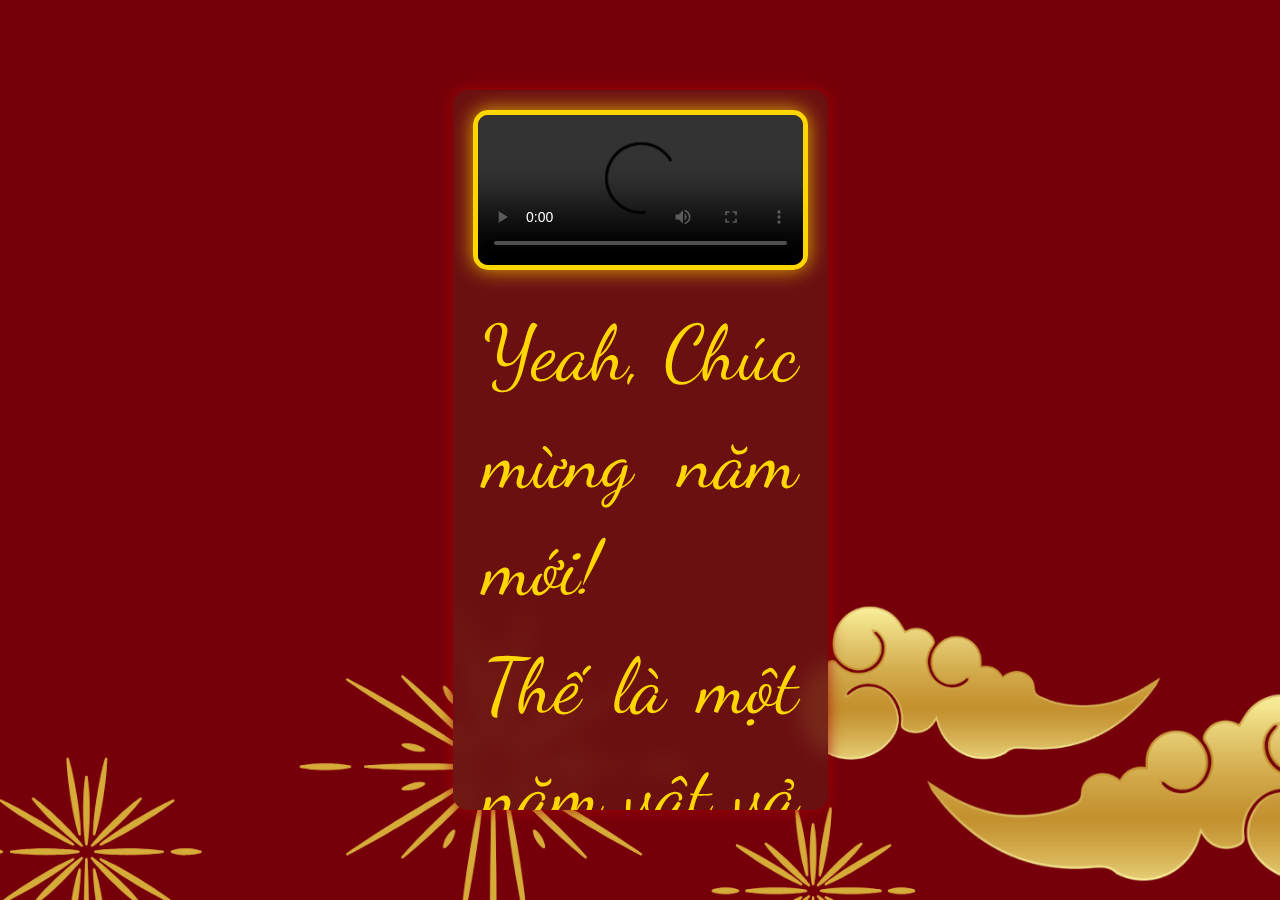
==== 3rd/newpage.html @ 6e9d1e49 "Add files via upload" ====
<!DOCTYPE html>
<html lang="vi">
<head>
    <meta charset="UTF-8">
    <meta name="viewport" content="width=device-width, initial-scale=1.0, minimum-scale=1.0, maximum-scale=1.0, user-scalable=no">
    <title>Happy New Year!</title>
    <link rel="stylesheet" href="styles.css"> 
    <link rel="icon" href="../3rd/img/10.png" type="image/x-icon">
</head>
<body>

    <div class="scroll-box">
        <!-- Video Container -->
        <div class="video-container">
            <video controls autoplay playsinline>
                <source src="2023ney.mp4" type="video/mp4">
                Your browser does not support the video tag.
            </video>
        </div>

        <!-- Nội dung có thể cuộn -->
        <div class="outer-box">
            <div class="container">
                <p>Yeah, Chúc mừng năm mới!</p>
                <p>
                    Thế là một năm vật vả nhưng không kém những thành công đã trôi qua rồi! 
                    Tui cũng chả biết nên bắt đầu từ đâu nữa; Đoạn Violin vừa rồi Bi thấy có hay không?
                </p>
                <p>
                    Đoạn trích ngắn đó do tui với thầy đánh SM Solo với nhau vào những cuối năm 2022;
                    Đó là phân khúc mà tui đánh ở bài ABBA Happy New Year (OBO ver.);
                    Tui thật sự xin lỗi vì không thể có một đoạn Violin thật thụ do tui đánh để gửi cho Bi,
                    tui rất mong Bi sẽ thích nó nhá!
                </p>
                <p>
                    2024 là một cái gì đó rất đáng nhớ cho tui và Bi; End up một năm của tui và những cảm xúc trước nhé:
                </p>
                <p>
                    Tui nhớ những lần duy nhất được nói chuyện và ấn tượng với Bi trong khoảng cuối tháng 6 - 2024
                    đã là một cái gì đó gần như đã khắc sâu trong tui lắm rồi. 
                </p>
                <p>
                    Cũng thật may khi khoảng tháng 8 - 9; Thầy Ngọc đã cho tui cùng Bi được gần nhau hơn về khoảng cách,
                    để được giao tiếp, chỉ bài và làm được nhiều hoạt động cùng nhau.
                    Nó đã cuốn tui đi mất rồi!
                </p>
                <p>
                    Tiếp tục điều đó bằng sự mỉm cười khi tui được nhắn tin và nói chuyện để chia sẻ nỗi lòng nhiều hơn,
                    và tui đã tự cảm nhận được những điều duy nhất mà chúng ta đã có.
                </p>
                <p>
                    Tui chỉ nghĩ đơn giản đến việc mình chỉ cố gắng cho ngày mai, cho tương lai;
                    Nhưng mà, đôi khi Bi lại là thứ tui nhìn vào để thấy mình cần có sự cố gắng và phấn đấu nhiều hơn.
                </p>
                <p>
                    À, tui có xin vài bức ảnh của Bi, tui gắn nó ở trên đây, tui đã cố gắng biến nó thành một bộ sưu tập nhỏ cho Bi, nhưng mà tui làm nó không ổn, nên phần này tui chỉ đính kèm ở dạng Images Slider, ảnh con thỏ là tui có vẽ lại ấy, nó có hơi không đẹp lắm do tui vẽ lại bằng Paint với tui gà lắm, nhưng mà thấy dễ thương không :> (Như Bi vậy)
                </p>
            </div>
            <div class="slider">
                <div class="list">
                    <div class="item">
                        <img src="img/1.jpg" alt="">
                    </div>
                    <div class="item">
                        <img src="img/2.jpg" alt="">
                    </div>
                    <div class="item">
                        <img src="img/3.jpg" alt="">
                    </div>
                    <div class="item">
                        <img src="img/4.jpg" alt="">
                    </div>
                    <div class="item">
                        <img src="img/5.jpg" alt="">
                    </div>
                    <div class="item">
                        <img src="img/6.jpg" alt="">
                    </div>
                    <div class="item">
                        <img src="img/7.png" alt="">
                    </div>
                    <div class="item">
                        <img src="img/8.jpg" alt="">
                    </div>
                    <div class="item">
                        <img src="img/9.jpg" alt="">
                    </div>
                    <div class="item">
                        <img src="img/10.png" alt="">
                    </div>
                </div>
                <div class="buttons">
                    <button id="prev"><</button>
                    <button id="next">></button>
                </div>
                <ul class="dots">
                    <li class="active"></li>
                    <li></li>
                    <li></li>
                    <li></li>
                    <li></li>
                    <li></li>
                    <li></li>
                    <li></li>
                    <li></li>
                    <li></li>
                </ul>
            </div>
            <div class="container">
                <p>
                    End up một năm tui có thế, nhưng đã qua được vài phút sau khi giao thừa rồi, chắc là Bi vừa countdown với xem pháo hoa rồi nhỉ. 2025 rồi; Tui cảm ơn Bi vì đã luôn ở bên tui trong khỏang thời gian vừa qua, được chia sẻ với nhau nhiều thứ, được quan tâm, chia sẻ, được chia nhau cái bánh, cái kẹo. Tui thật sự rất biết ơn rất nhiều những điều mà Bi đã làm cho tui. Mong là nó sẽ là động lực cho hai đứa để học tập tốt hơn.
                </p>
               <p>
                1 năm nữa thôi đã là những học sinh tốt nghiệp THPTQG rồi; Tui, Bi và mọi người đều mong về những sự mới mẻ và thành công trong tương lai. Chúng ta chuẩn bị bước qua tuổi 17, bước qua lớp 11 và phải thật sự kỹ càng cho bước ngoặc giữa năm lớp 12. Tui mong rằng Bi và tui vẫn sẽ là “Anh em tốt”  của nhau nha, vẫn giữ vững được nhiều thành công và những mong ước, học tập tốt hơn và chọn được đúng nghành nghề mà mình yêu thích nha. Tui không mong điều gì hơn cả, chúng ta luôn cần sự cố gắng và nổ lực; Bi đừng quên là tui luôn ở bên để giúp đỡ bi nhiều hơn, không những ở môn Vật Lý, mà là nhiều lĩnh vực hơn nữa. Mong Bi sẽ thật cố gắng, chạm được đến thành công và ước mơ của chính mình, đừng vì sự thất bại mà bỏ cuộc nhaaa!
               </p>
               <p>
                Tui không biết rằng phía trước là như thế nào, chúng ta vẫn chỉ là những học sinh, có những ước muốn, những hoài bảo riêng, đừng vì vài lần thất bại mà nản chí. Chúc cho Bi sẽ luôn có được những ngày tháng học tập thật vui vẻ, bước sang học kỳ II của năm lớp 11, mong Bi sẽ luôn giữ vững những thành công và phát triển nó lên nhiều hơn.
               </p>
               <p>
                Nhưng mà, tui vẫn mong một điều rằng, Bi sẽ luôn có sức khỏe, giữ được sự dễ thương và xinh đẹp của mình, cũng như sẽ thành công hơn ở nhiều lĩnh vực hơn nữa, luôn hết mình với những thứ đang có và sẽ có nhiều bước tiến hơn không những trong việc học mà còn ở nhiều hoạt động ngoại khóa nha!
               </p>
               <p>
                Chúc Bi và Gia đình sẽ có một cái Tết ấm no, bình an. Chúc bố mẹ, ông bà Bi cũng như cả gia đình có nhiều sức khỏe hơn, thành công hơn và làm việc có nhiều thuận lợi hơn.
               </p>
               <p>
                Lời sau cùng, tui mong cái Tết này, Bi sẽ luôn vui vẻ và hạnh phúc nha. Mong rằng nó sẽ đánh dấu như một bước ngoặc cho sự thành công và đổi mới của năm 2025 và xa hơn nữa. Happy New Year!
               </p>
               <p>
                From: Nguyễn Huỳnh Đăng Nhựt 
                </p>
                <p>
                To: Phạm Lê Thảo Nguyên
               </p>
        </div>
    </div>
    <script src="script.js"></script>
</body>
</html>
---- 3rd/styles.css ----
@import url('https://fonts.googleapis.com/css2?family=Dancing+Script:wght@400;700&display=swap');

* {
    margin: 0;
    padding: 0;
    box-sizing: border-box;
}

html, body {
    height: 100%;
    overflow: hidden; /* Prevent whole page from scrolling */
}

body {
    display: flex;
    justify-content: center;
    align-items: center;
    background: url('b2.png') no-repeat center center fixed;
    background-size: cover;
    font-family: 'Dancing Script', cursive;
    color: #ffd700;
    text-align: justify;
    padding: 20px;
}

/* Scrollable container */
.scroll-box {
    width: 90%;
    max-width: 375px; /* iPhone X screen width */
    height: 80vh; /* Allows scrolling but keeps a nice view */
    overflow-y: auto; /* Enable scrolling */
    background: rgba(104, 19, 19, 0.85);
    padding: 20px;
    border-radius: 15px;
    box-shadow: 0 0 15px rgba(167, 3, 3, 0.8);
    backdrop-filter: blur(10px);
}

/* Hide scrollbar for better UI */
.scroll-box::-webkit-scrollbar {
    width: 6px;
}

.scroll-box::-webkit-scrollbar-thumb {
    background: #ffd700;
    border-radius: 10px;
}

/* Video container */
.video-container {
    width: 100%;
    border: 5px solid #ffd700;
    border-radius: 15px;
    overflow: hidden;
    box-shadow: 0 0 20px rgba(255, 215, 0, 0.8);
    margin-bottom: 20px;
}

video {
    width: 100%;
    display: block;
}

/* Text container */
.container {
    width: 100%;
    padding: 10px;
}

/* Paragraph styling */
p {
    font-size: 6vw;
    line-height: 1.4;
    margin-bottom: 10px;
}

/* Make the slider fit within the scroll-box */
.slider {
    width: 100%; /* Make it fit inside the scroll-box */
    height: 250px; /* Adjust height to match content */
    position: relative;
    overflow: hidden;
    margin-top: 20px;
}

/* Adjust the slider list */
.slider .list {
    position: absolute;
    width: max-content;
    height: 100%;
    left: 0;
    top: 0;
    display: flex;
    transition: 1s;
}

/* Make images fit inside the slider */
.slider .list img {
    width: 100%; /* Make the image fit inside the scroll-box */
    height: 100%;
    object-fit: cover;
}

/* Adjust navigation buttons */
.slider .buttons {
    position: absolute;
    top: 50%;
    left: 5%;
    width: 90%;
    display: flex;
    justify-content: space-between;
}

.slider .buttons button {
    width: 40px;
    height: 40px;
    border-radius: 50%;
    background-color: rgba(252, 108, 64, 0.333);
    color: #a59b15;
    border: none;
    font-size: 20px;
    font-weight: bold;
}

/* Adjust dots */
.slider .dots {
    position: absolute;
    bottom: 10px;
    left: 0;
    width: 100%;
    display: flex;
    justify-content: center;
}

.slider .dots li {
    list-style: none;
    width: 10px;
    height: 10px;
    background-color: #9c8418;
    margin: 5px;
    border-radius: 50%;
    transition: 0.5s;
}

.slider .dots li.active {
    width: 20px;
}

@media screen and (max-width: 768px) {
    .slider {
        height: 200px; /* Adjust for smaller screens */
    }
}
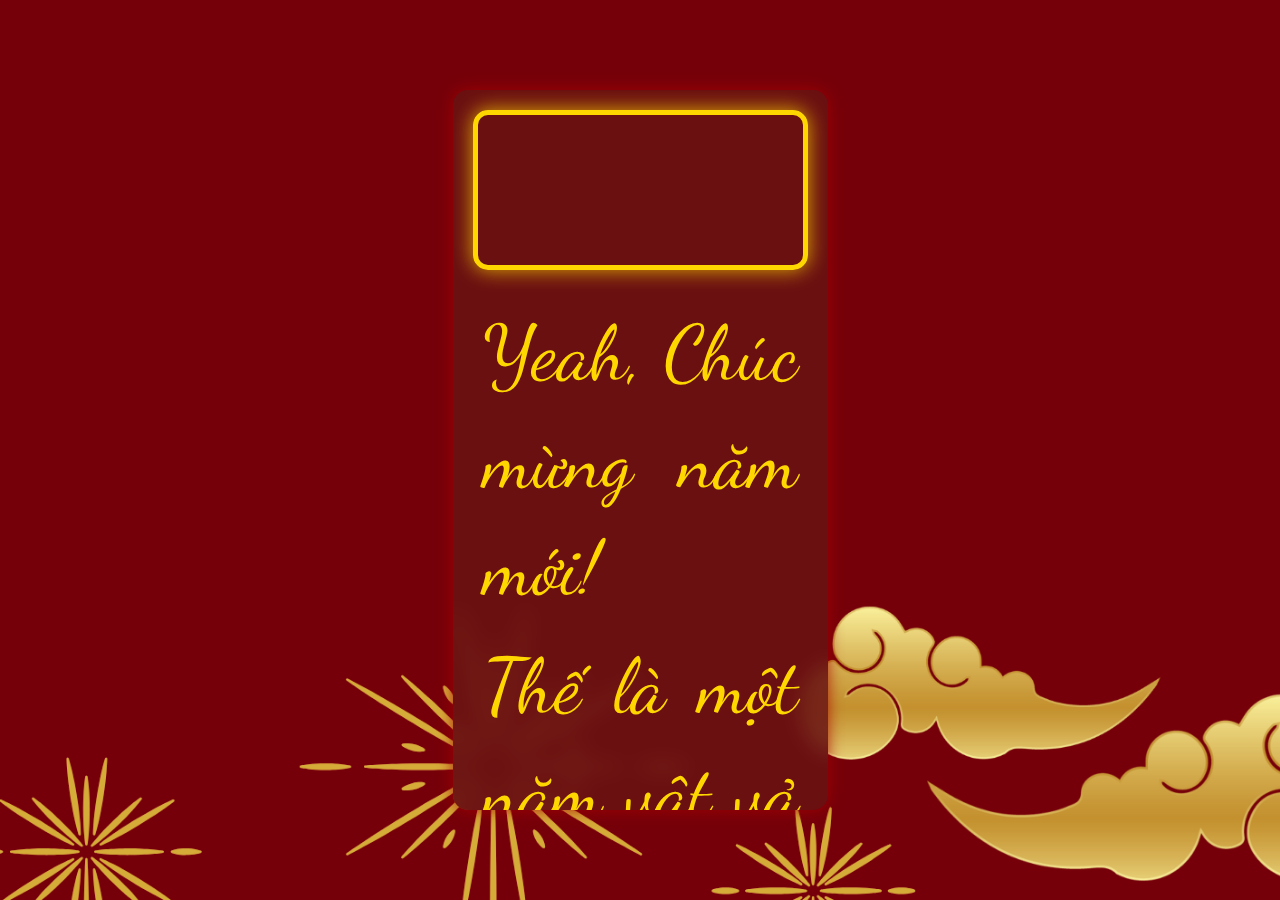
==== commit e7bf2968: "Update newpage.html" ====
--- a/3rd/newpage.html
+++ b/3rd/newpage.html
@@ -12,7 +12,7 @@
     <div class="scroll-box">
         <!-- Video Container -->
         <div class="video-container">
-            <video controls autoplay playsinline>
+            <video autoplay unmuted loop>
                 <source src="2023ney.mp4" type="video/mp4">
                 Your browser does not support the video tag.
             </video>
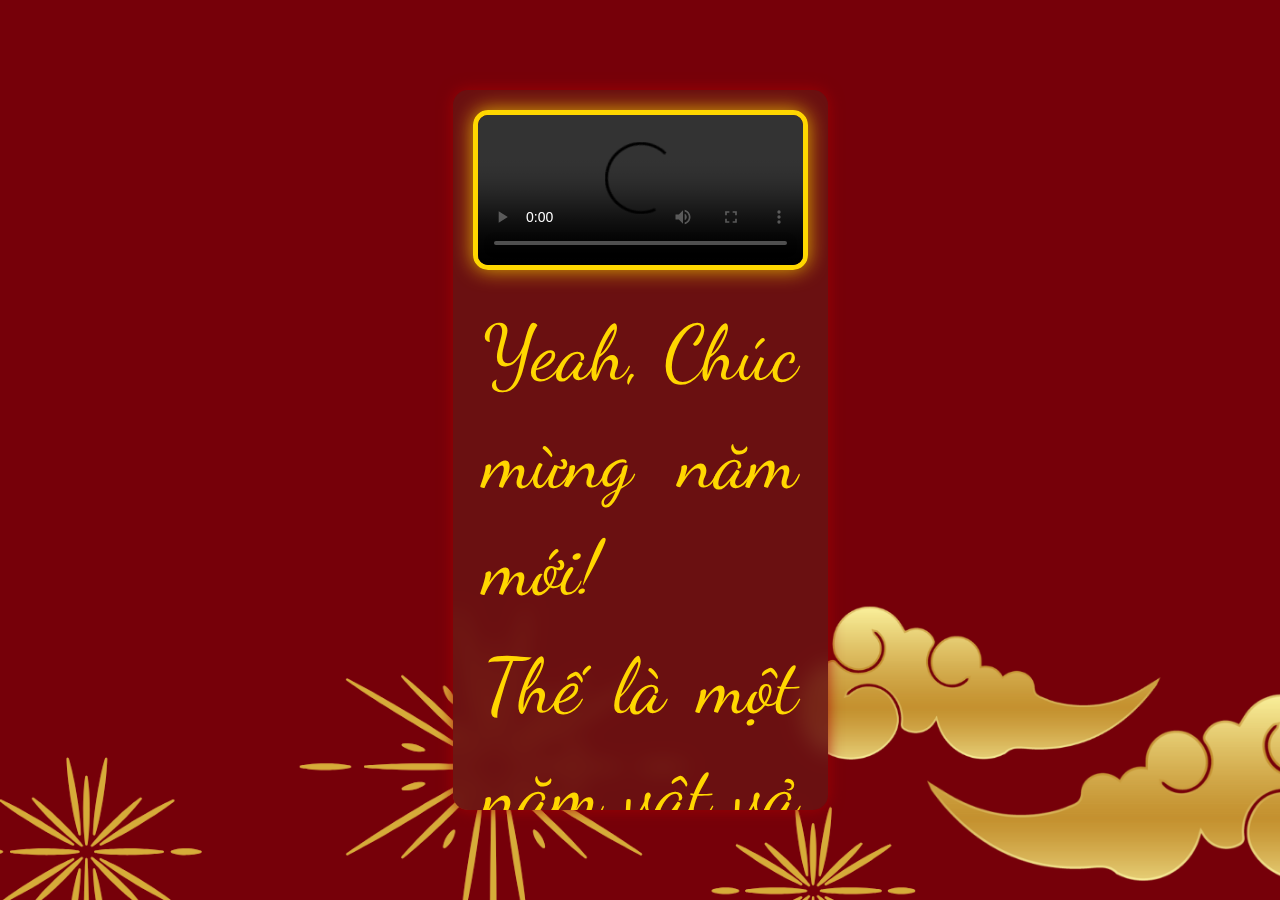
==== commit fb029959: "Update newpage.html" ====
--- a/3rd/newpage.html
+++ b/3rd/newpage.html
@@ -12,7 +12,7 @@
     <div class="scroll-box">
         <!-- Video Container -->
         <div class="video-container">
-            <video autoplay unmuted loop>
+            <video controls autoplay playsinline>
                 <source src="2023ney.mp4" type="video/mp4">
                 Your browser does not support the video tag.
             </video>
